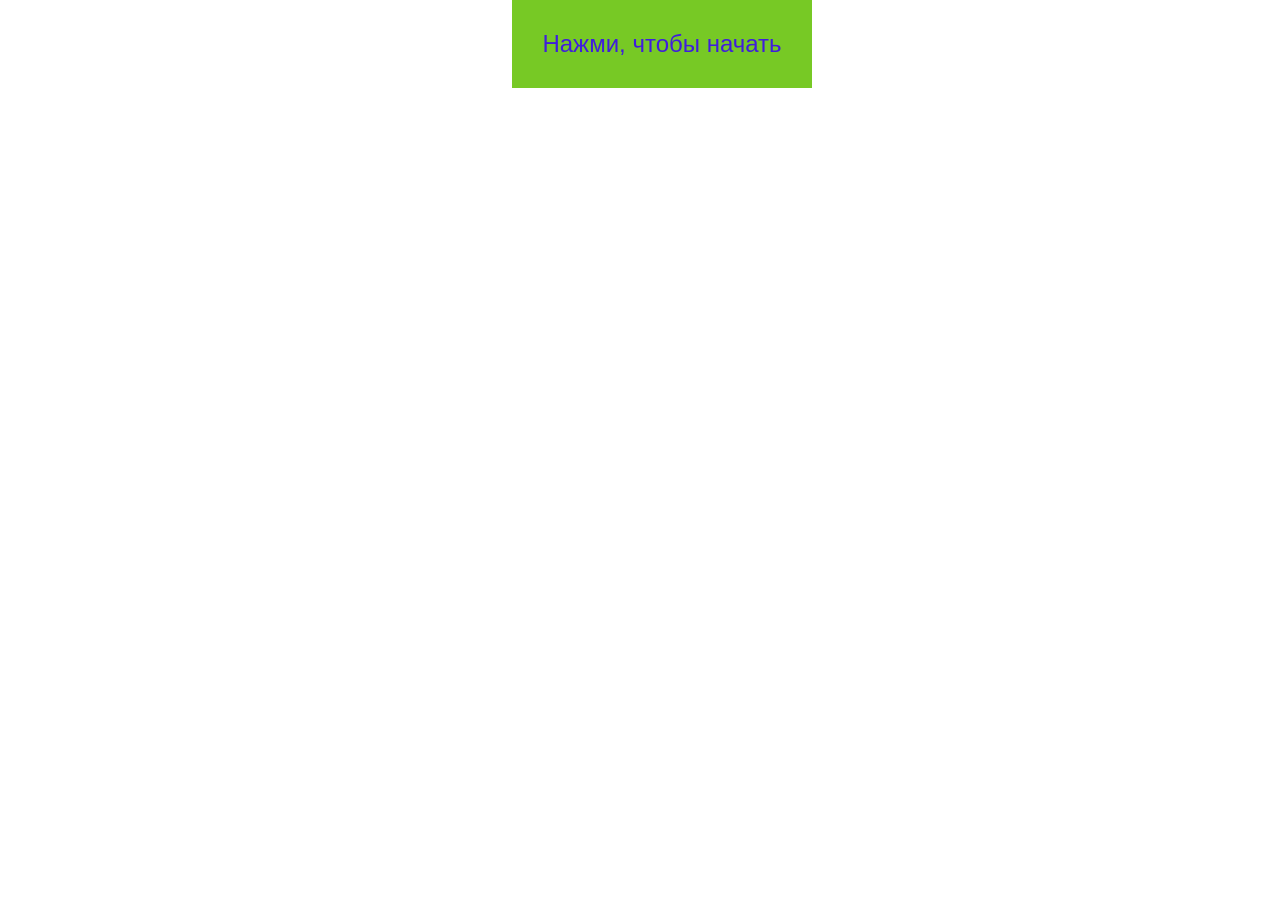
==== index.html @ fe591899 "Rename iindex.html to index.html" ====
<!DOCTYPE html>
<html lang="ru">

<head>
  <meta charset="UTF-8">
  <meta http-equiv="X-UA-Compatible" content="IE=edge">
  <meta name="viewport" content="width=device-width, initial-scale=1.0">
  <title>Nfs</title>
  <link rel="stylesheet" href="css/style.css">
</head>

<body>
  <div class="score2"></div>
  <div class="game">
    <div class="start">Нажми, чтобы начать</div>
    <div class="st"></div>
  </div>



  <script src="js/main.js"></script>
</body>

</html>
---- css/style.css ----
.hide{
  display: none;
}

.car, .enemy{ 
  width: 50px;
  height: 100px;
  background: transparent url('../image/player.png') center / cover no-repeat;
  position: absolute;
  left: 125px;
  bottom: 10px;
}

.st{
  display: none;
}
.score2{
  display: none;
}
.game_area{
  display: block;
  width: 300px;
  height: 100vh;
  position: relative;
  margin: auto;
  background: #222;
  overflow: hidden;
}

.line{
  position: absolute;
  width: 10px;
  height: 50px;
  background: #fff;
  left: 145px; 
}

.start{
  position: absolute;
  left: 40%;
  top: 0;
  width: 300px;
  margin: 0;
  padding: 2rem 0;
  text-align: center;
  z-index: 200;
  color: rgb(64, 29, 221);
  background-color: rgb(119, 201, 37);
  font-family: sans-serif;
  font-size: 1.5rem;
}

.score{
  display: block;
  position: absolute;
  left: calc(50% - 252px);
  top: 0;
  width: 100px;
  margin: 0;
  padding: 1rem 0;
  text-align: center;
  z-index: 200;
  color: rgb(221, 245, 10);
  background-color: rgb(0, 0, 0);
  font-family: sans-serif;
  font-size: 1rem;
  border-radius: 50%;
}
































/* http://meyerweb.com/eric/tools/css/reset/ 
   v2.0 | 20110126
   License: none (public domain)
*/

html, body, div, span, applet, object, iframe,
h1, h2, h3, h4, h5, h6, p, blockquote, pre,
a, abbr, acronym, address, big, cite, code,
del, dfn, em, img, ins, kbd, q, s, samp,
small, strike, strong, sub, sup, tt, var,
b, u, i, center,
dl, dt, dd, ol, ul, li,
fieldset, form, label, legend,
table, caption, tbody, tfoot, thead, tr, th, td,
article, aside, canvas, details, embed, 
figure, figcaption, footer, header, hgroup, 
menu, nav, output, ruby, section, summary,
time, mark, audio, video {
	margin: 0;
	padding: 0;
	border: 0;
	font-size: 100%;
	font: inherit;
	vertical-align: baseline;
}
/* HTML5 display-role reset for older browsers */
article, aside, details, figcaption, figure, 
footer, header, hgroup, menu, nav, section {
	display: block;
}
body {
	line-height: 1;
}
ol, ul {
	list-style: none;
}
blockquote, q {
	quotes: none;
}
blockquote:before, blockquote:after,
q:before, q:after {
	content: '';
	content: none;
}
table {
	border-collapse: collapse;
	border-spacing: 0;
}
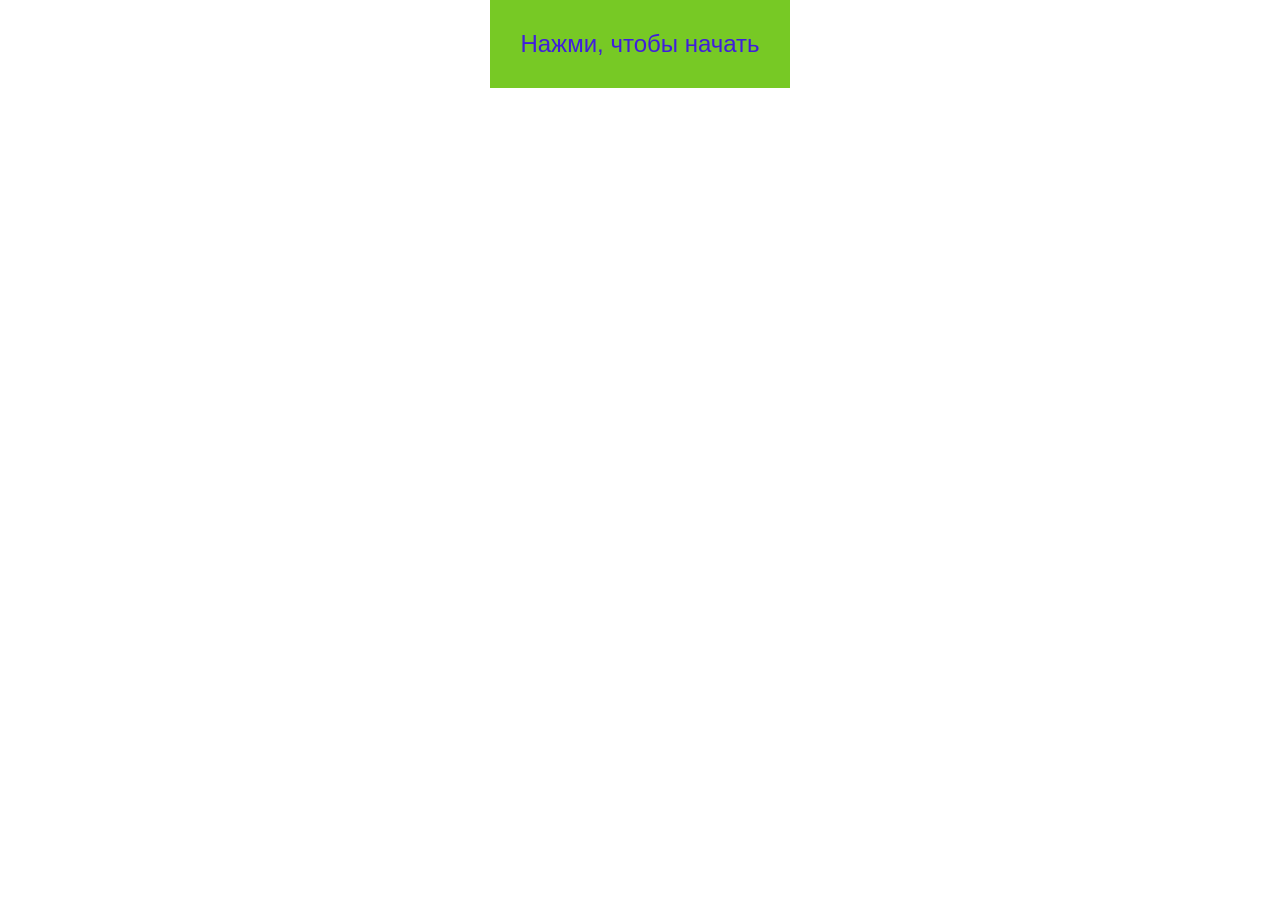
==== commit 06a276de: "adapt adaptiv" ====
--- a/index.html
+++ b/index.html
@@ -5,6 +5,7 @@
   <meta charset="UTF-8">
   <meta http-equiv="X-UA-Compatible" content="IE=edge">
   <meta name="viewport" content="width=device-width, initial-scale=1.0">
+  <meta name="viewport" content="width300">
   <title>Nfs</title>
   <link rel="stylesheet" href="css/style.css">
 </head>
@@ -21,4 +22,4 @@
   <script src="js/main.js"></script>
 </body>
 
-</html>
+</html>
--- a/css/style.css
+++ b/css/style.css
@@ -2,10 +2,18 @@
   display: none;
 }
 
-.car, .enemy{ 
+.car { 
   width: 50px;
   height: 100px;
   background: transparent url('../image/player.png') center / cover no-repeat;
+  position: absolute;
+  left: 125px;
+  bottom: 10px;
+}
+.enemy{ 
+  width: 50px;
+  height: 100px;
+  background: transparent url('../image/enemy2.png') center / cover no-repeat;
   position: absolute;
   left: 125px;
   bottom: 10px;
@@ -37,7 +45,8 @@
 
 .start{
   position: absolute;
-  left: 40%;
+  display: block;
+  left: calc(50% - 150px);
   top: 0;
   width: 300px;
   margin: 0;
